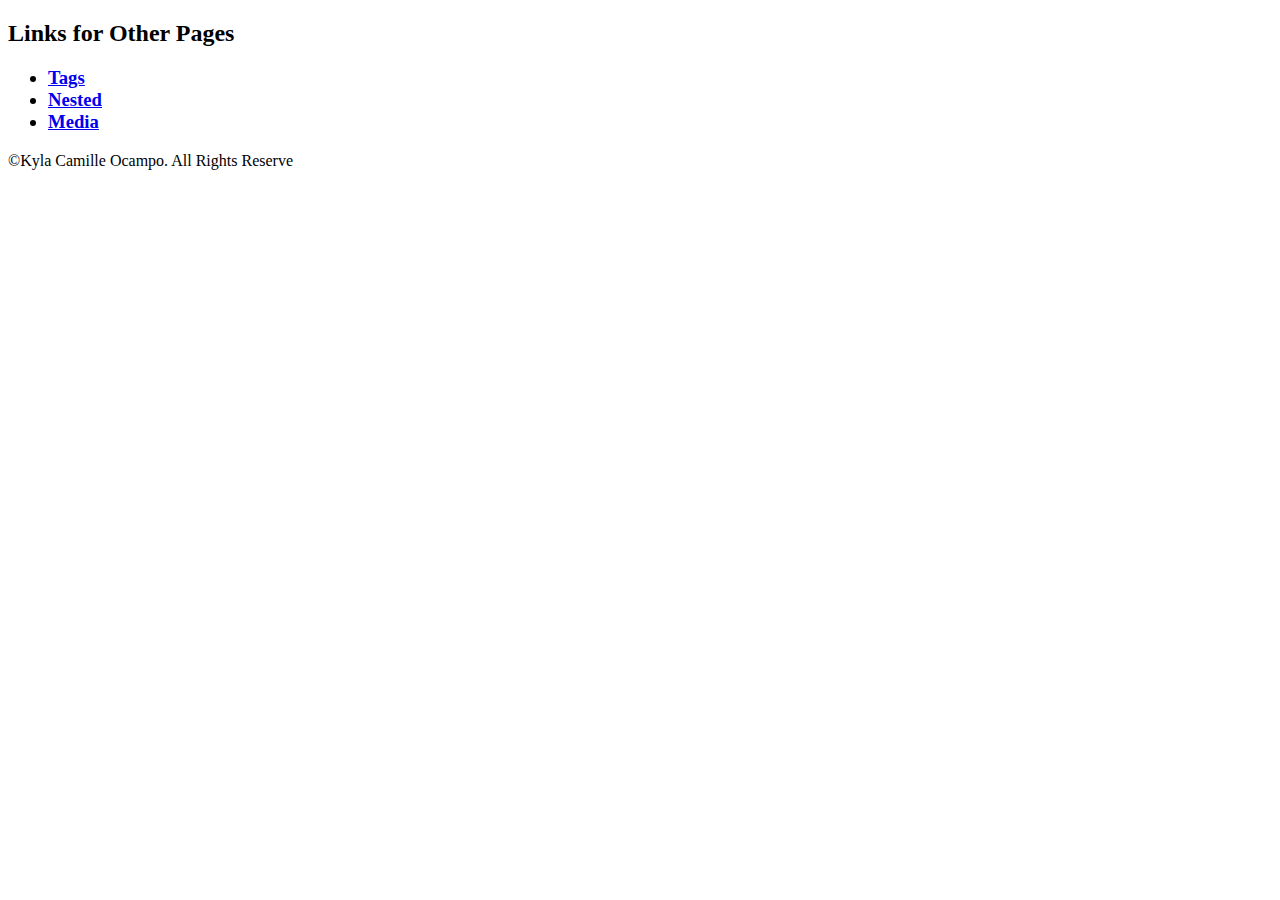
==== index.html @ 2e99f18b "html2" ====
<!DOCTYPE html>
<html>
<head>

</head>

<body>
 


    <div>
        <p> <h2>Links for Other Pages</h2> 
            <ul> 
                <h3>
                <li><a href="tags.html">Tags</a></li>
                <li><a href="nested.html">Nested</a></li>
                <li><a href="media.html">Media</a></li>
                </h3>
            </ul>
        </p>
    </div>
    
    
 

</body>
 


<footer>
    <p>©Kyla Camille Ocampo. All Rights Reserve</p>
</footer>

</html>
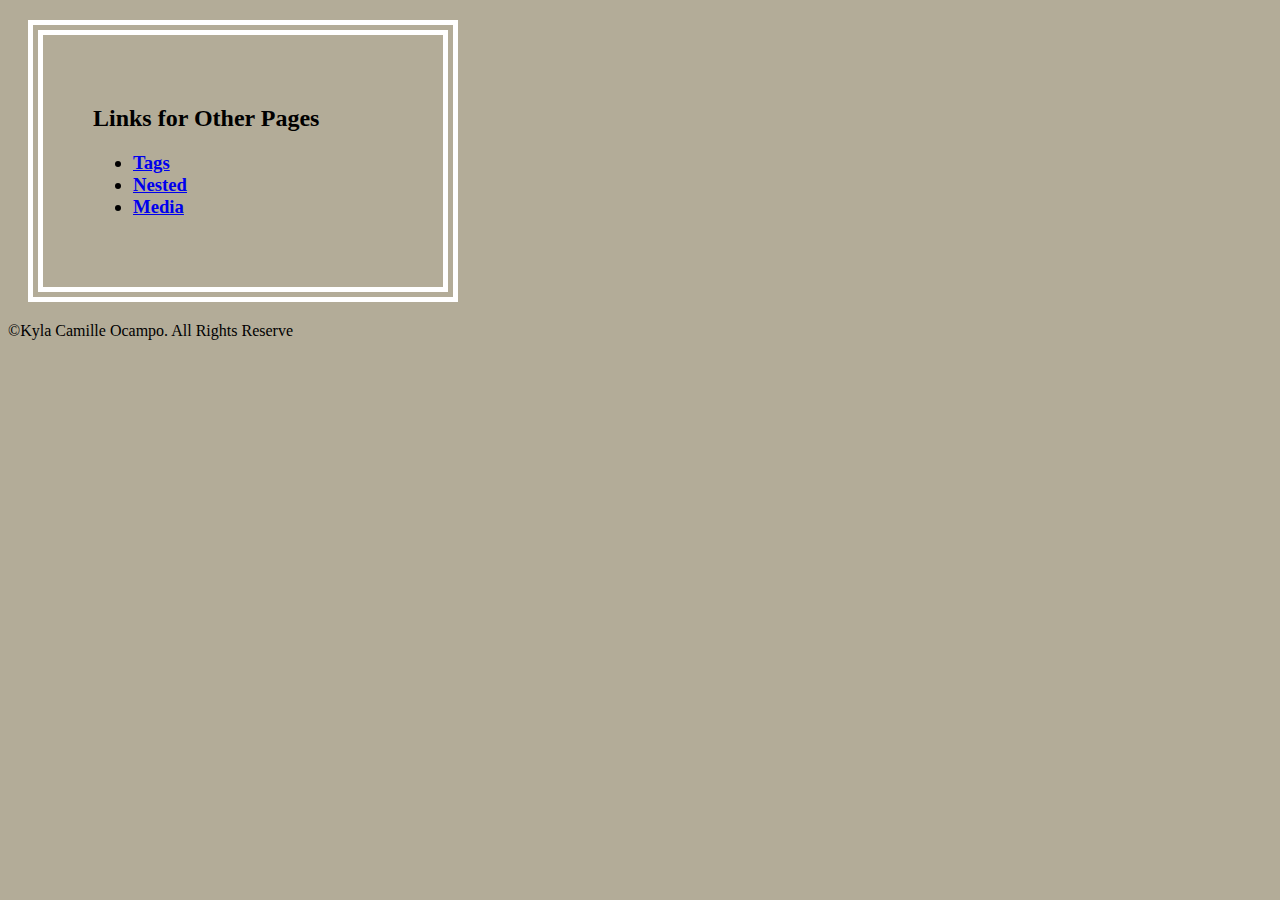
==== commit dece340a: "html2" ====
--- a/index.html
+++ b/index.html
@@ -1,6 +1,19 @@
 <!DOCTYPE html>
 <html>
 <head>
+    <style>
+        body{
+           background-color:rgba(107, 93, 55, 0.514)
+       }
+   
+    div{
+       width: 300px;
+  border: 15px double rgb(255, 255, 255);
+  padding: 50px;
+  margin: 20px;
+}
+       
+   </style>
 
 </head>
 
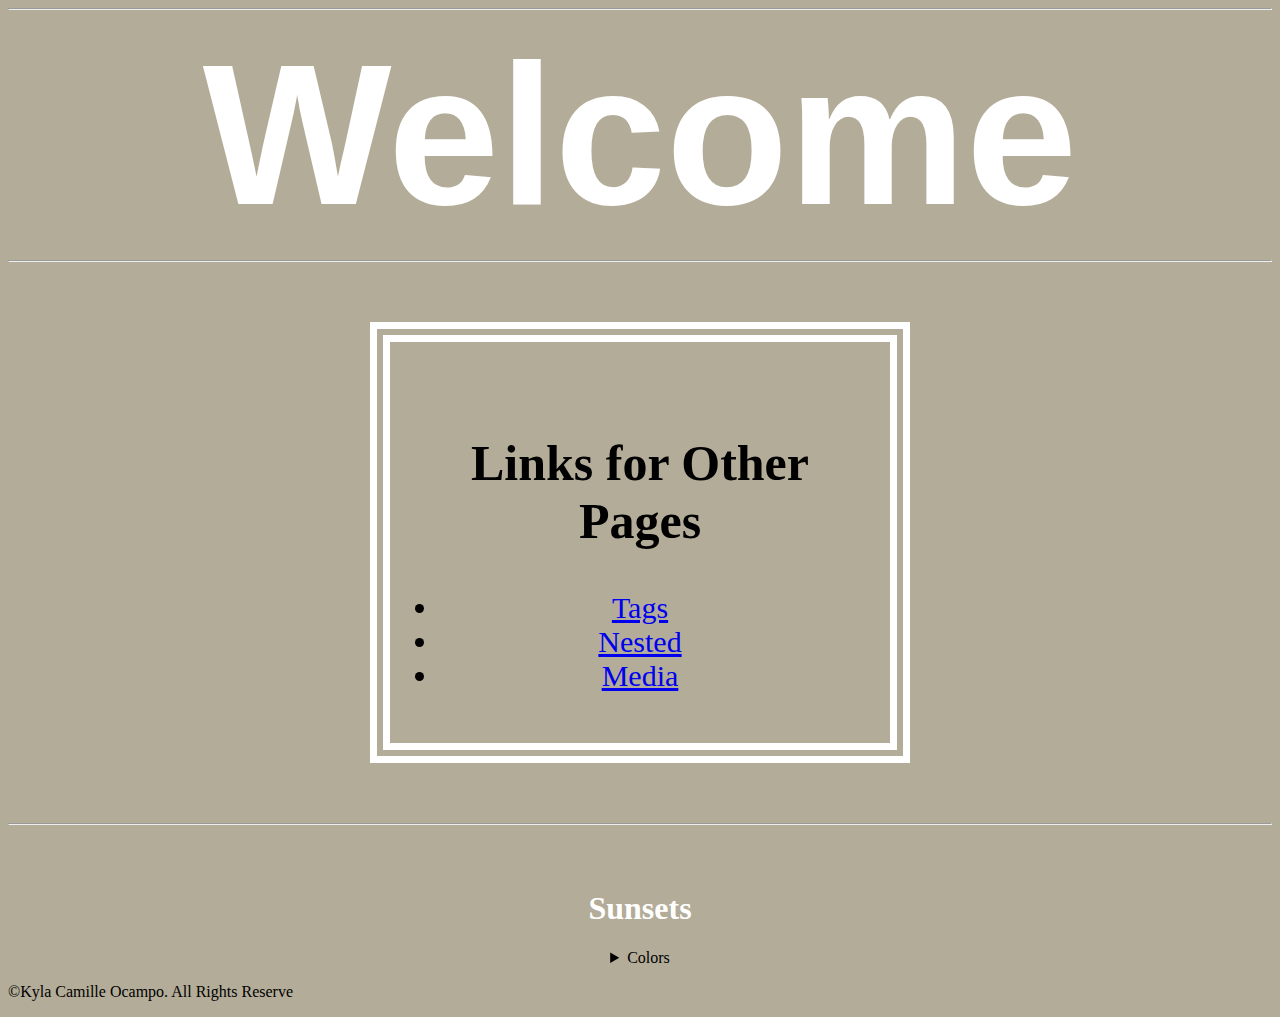
==== commit f6a4dd5a: "css" ====
--- a/index.html
+++ b/index.html
@@ -1,40 +1,58 @@
 <!DOCTYPE html>
 <html>
 <head>
-    <style>
-        body{
-           background-color:rgba(107, 93, 55, 0.514)
-       }
-   
-    div{
-       width: 300px;
-  border: 15px double rgb(255, 255, 255);
-  padding: 50px;
-  margin: 20px;
-}
-       
-   </style>
+     <link rel="stylesheet" href="style.css">
 
 </head>
 
 <body>
  
+<center>
+<hr>
+<h1 class="welcome"> Welcome</h1>
+<hr>
 
 
     <div>
-        <p> <h2>Links for Other Pages</h2> 
-            <ul> 
-                <h3>
+        <p > 
+            <ul class="links"> 
+                <h2 class="pages">Links for Other Pages</h2>
+            
                 <li><a href="tags.html">Tags</a></li>
                 <li><a href="nested.html">Nested</a></li>
                 <li><a href="media.html">Media</a></li>
-                </h3>
+                
             </ul>
         </p>
     </div>
+
     
-    
- 
+ <hr>
+
+ <br>
+ <br>
+
+ <div>
+ <h1>Sunsets</h1>
+ <details>
+    <summary> Colors</summary>
+    <img src="sunset2.jfif" alt="sunsetr" width="1300" height="400">
+   <p>The links above talks about general information about dogs</p>  
+   <p>But I would like to introduce you to my late-dog, Yumi.</p>
+  <br>
+  <p>She is a Shih Tzu breed. I got her when she was one years old.  I've always wanted a dog, so my family gifted her to me for my sixth birthday! when I got her, I was so excited. </p>
+</details>
+
+</center>
+
+
+
+</div>
+
+
+
+
+
 
 </body>
  
--- a/style.css
+++ b/style.css
@@ -0,0 +1,32 @@
+
+body{
+    background-color:rgba(107, 93, 55, 0.514)
+}
+
+h1 {
+    color: white;
+
+}
+
+.pages {
+    font-size: 50px;
+}
+
+.welcome {
+    font-size: 200px;
+    font-family: 'Segoe UI', Tahoma, Geneva, Verdana, sans-serif;
+    margin: 10px 20px 10px 20px;
+
+}
+
+.links{
+width: 400px;
+border: 20px double rgb(255, 255, 255);
+padding: 50px;
+margin: 60px;
+}
+
+li{
+    font-size: 30px;
+
+}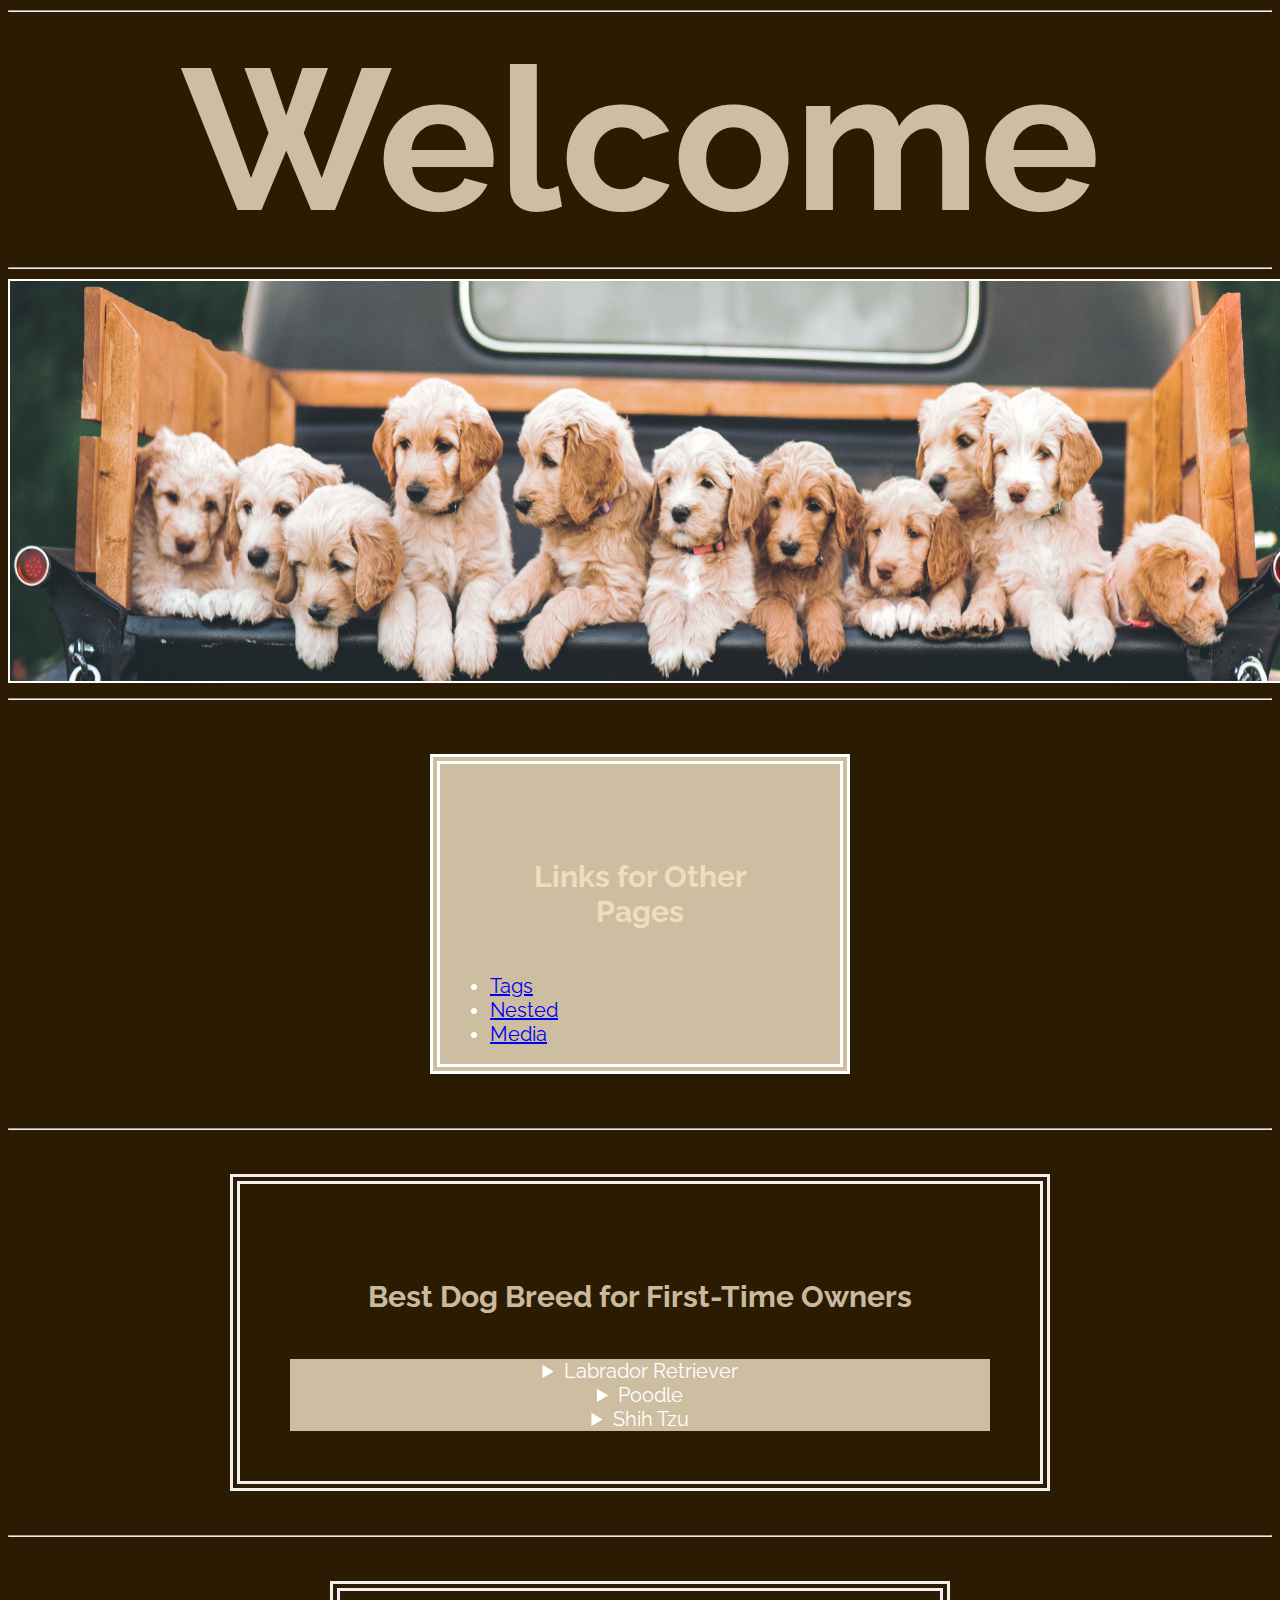
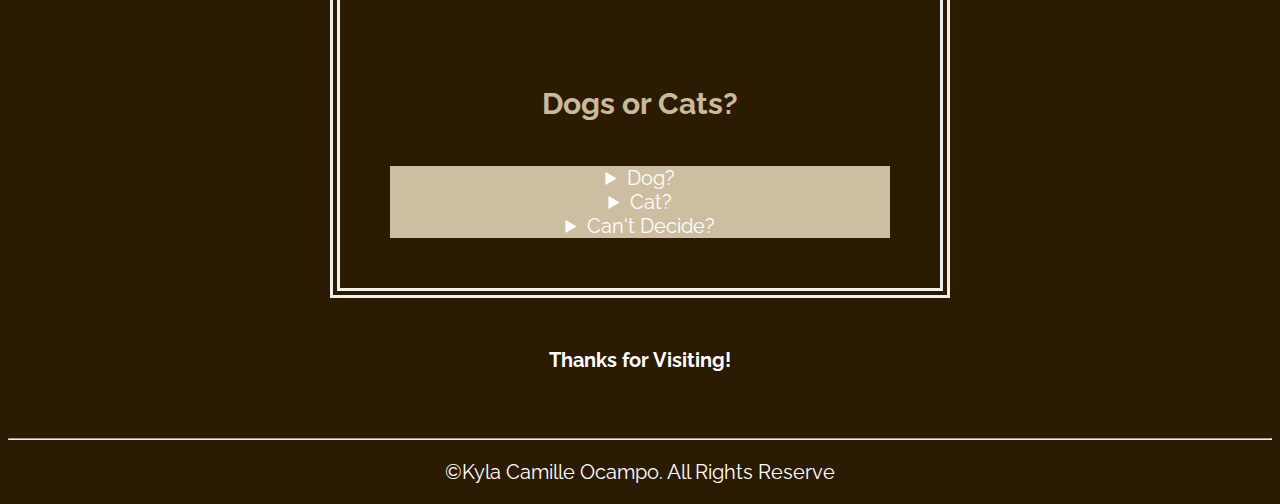
==== commit 6ed1f0f0: "css3" ====
--- a/index.html
+++ b/index.html
@@ -2,58 +2,113 @@
 <html>
 <head>
      <link rel="stylesheet" href="style.css">
-
+     <link href="https://fonts.googleapis.com/css2?family=Raleway:wght@200&display=swap" rel="stylesheet">
 </head>
 
 <body>
  
 <center>
 <hr>
-<h1 class="welcome"> Welcome</h1>
+<h1 id="welcome"> Welcome</h1>
 <hr>
 
+<img class="best-pic" src="puppies.jpg" alt="a photo of lots of puppies" width="1300" height="400">
 
-    <div>
-        <p > 
-            <ul class="links"> 
-                <h2 class="pages">Links for Other Pages</h2>
-            
-                <li><a href="tags.html">Tags</a></li>
-                <li><a href="nested.html">Nested</a></li>
-                <li><a href="media.html">Media</a></li>
-                
-            </ul>
-        </p>
-    </div>
-
-    
- <hr>
-
- <br>
- <br>
+<br>
+<hr>
+<br>
 
  <div>
- <h1>Sunsets</h1>
- <details>
-    <summary> Colors</summary>
-    <img src="sunset2.jfif" alt="sunsetr" width="1300" height="400">
-   <p>The links above talks about general information about dogs</p>  
-   <p>But I would like to introduce you to my late-dog, Yumi.</p>
-  <br>
-  <p>She is a Shih Tzu breed. I got her when she was one years old.  I've always wanted a dog, so my family gifted her to me for my sixth birthday! when I got her, I was so excited. </p>
+    <p > 
+        <ul id="links"> 
+         <h2>Links for Other Pages</h2>    
+            <li><a href="tags.html">Tags</a></li>
+            <li><a href="nested.html">Nested</a></li>
+            <li><a href="media.html">Media</a></li>
+        </ul>
+     </p>
+</div>
+
+<br>
+<hr>
+<br>
+
+ <div class="best">
+ <h2>Best Dog Breed for First-Time Owners</h2>
+ <details id="details">
+    <summary>Labrador Retriever</summary>
+    <img class="best-pic" src="golden retriever 2.jpg" alt="a photo of a labrador retriever" width="300" height="400">
+    <p>
+        <ul>
+            <li>The lab has been the most popular breed in the U.S. for 30 years</li>
+            <li>They are friendly and loyal</li>
+            <li>Easily trained and affectionate with the kids</li>
+        </ul>
+    </p>
 </details>
 
+<details>
+    <summary>Poodle</summary>
+    <img class="best-pic" src="poodle.jpg" alt="a picture of a poodle" width="300" height="400">
+    <p>
+        <ul>
+            <li>Exceptionally smart breed that excels in all kinds of dog sport activities</li>
+            <li>One of the popular breeds</li>
+            <li>With their hypoallergenic coat can reduce allergic reactions, but requires grooming knowledge to keep maintained.</li>
+        </ul>
+    </p>
+</details>
+
+<details>
+    <summary>Shih Tzu</summary>
+    <img class="best-pic" src="shih tzu 3.jpg" alt="a photo of a shih tzu dog" width="400" height="400">
+    <p>
+        <ul>
+            <li>Have a lively and friendly attitude</li>
+            <li>They require minimal exercise</li>
+            <li>So fluffy</li>
+        </ul>
+    </p>
+</details>
+
+</div>
+
+<br>
+<hr>
+<br>
+
+<div class="dog-or-cat">
+<h2>Dogs or Cats?</h2>
+    <details>
+    <summary>Dog?</summary>
+    <p>If you're an energetic "outdoorsy" type who loves keeping active, a dog may be the right choice for you. Dogs need lots of stimulation, fresh air and regular walks, so they're best suited to people who have a garden, live in rural areas or have easy access to parks and open spaces.</p>
+    <p>Well-trained dogs can be taken on trips and enjoy days out and travelling. Unlike cats, they're not naturally solitary animals, so they shouldn't be left alone all day - if you work long hours or have a very demanding job, think about whether you can give them the full attention they deserve. You'll also need to set aside time to train them and groom them.</p>
+    <p>There are lots of different types of dog breeds available, ranging in size, shape, temperament and hairiness, so you should take these individual differences into account as well if you're thinking about getting a dog. Ultimately, if you have the space and time, you'll be rewarded with a pet who is an empathetic, playful, protective and faithful life-long companion.</p>
+    </details>
+
+    <details>
+        <summary>Cat?</summary>
+        <p>If you have limited indoor space, a busy lifestyle or simply want a more independent pet, you might be better suited to a cat rather than a dog. Cats are relatively quiet and are happy to be left alone to sleep and entertain themselves for most of the day - especially if they're allowed outdoors. They don't need walking, so cats are often well-suited to less active people. They do enjoy social interaction, though, and love being played with. Regular grooming is important too, especially if you have a long-haired cat.</p>
+        <p>Cats don't really need as much indoor space as dogs, especially if they have safe access to a garden. Even without outside access, cats can be content as long as they are fed an appropriate diet and have access to a litterbox, toys and scratching posts to keep their minds and bodies busy. It's also essential that you interact with them frequently, so if you're going away you will need to find somebody to look after them, which may mean asking a neighbour to check in on them regularly or putting them in a cattery where they'll be looked after while you're gone.</p>
+        <p>Although they don't tend to show the boundless energy that dogs do, cats often prove to be more self-sufficient and make loving, affectionate, relaxing and entertaining pets.</p>
+        </details>
+
+    <details>
+    <summary>Can't Decide?</summary>
+    <p>A lot of people love cats and dogs equally, and under the right conditions the two can get along quite happily in the same household if you give them time to get to know each other.</p>
+    <p>For more advice on introducing new pets to the fold, see our guides on introducing your dog to other pets or introducing your cat to other pets. If you really can't choose between a cat or dog and are able to offer a good home to both, a puppy and kitten raised together will usually learn to live with each other right away, and may even become the very best of friends!</p>
+    </details>
+</div>
 </center>
 
-
-
-</div>
+<h4 id="rect"> Thanks for Visiting!</h4>
 
 
 
 
 
 
+<hr>
 </body>
  
 
@@ -62,5 +117,4 @@
     <p>©Kyla Camille Ocampo. All Rights Reserve</p>
 </footer>
 
-</html>
-
+</html>--- a/style.css
+++ b/style.css
@@ -1,32 +1,87 @@
-
 body{
-    background-color:rgba(107, 93, 55, 0.514)
+    font-family: 'Raleway', sans-serif;
+    color: white;
+    font-size: 20px;
+    background-color:rgb(44, 27, 3);
 }
 
-h1 {
-    color: white;
+
+#welcome {
+    margin: 10px 20px 10px 20px;
+    font-size: 200px;
+    color:rgba(247, 231, 201, 0.801);
+}
+
+li {
+    Text-align: left;
+}
+
+h2 {
+    color: rgba(247, 231, 201, 0.801);
+    padding: 20px 10px 20px;
+}
+
+#links{
+width: 300px; 
+height: 200px;
+border: 10px double rgb(255, 255, 255);
+padding: 50px;
+margin: 10px 20px 10px 20px;
+background-color:rgba(247, 231, 201, 0.801);; 
+}
+
+.best {
+    width: 700px;
+    border: 10px double rgba(255, 255, 255, 0.938);
+    padding: 50px;
+    margin: 10px 20px 10px 20px;  
+}
+
+.dog-or-cat {
+    width: 500px;
+    border: 10px double rgba(255, 255, 255, 0.938);
+    padding: 50px;
+    margin: 10px 20px 10px 20px;  
+}
+
+.best-pic {
+    border: solid 2px white;
 
 }
 
-.pages {
-    font-size: 50px;
+details {
+    background-color: rgba(247, 231, 201, 0.801);
 }
 
-.welcome {
-    font-size: 200px;
-    font-family: 'Segoe UI', Tahoma, Geneva, Verdana, sans-serif;
-    margin: 10px 20px 10px 20px;
-
+footer {
+    text-align: center;
 }
 
-.links{
-width: 400px;
-border: 20px double rgb(255, 255, 255);
-padding: 50px;
-margin: 60px;
+h4 {
+ height: 40px;
+width: 70%;
+background: rgb(44, 27, 3);
+ margin: 50px auto;
+ border-radius: 5px;
+ }
+
+  #rect {
+animation-name: rainbow;
+animation-duration: 4s;
+text-align: center;
+
+  }
+
+@keyframes rainbow {
+  0% {
+    background-color: rgba(247, 231, 201, 0.801);
+  }
+  50% {
+    background-color: rgb(44, 27, 3);
+  }
+  100% {
+    background-color: rgba(247, 231, 201, 0.801);
+  }
 }
 
-li{
-    font-size: 30px;
 
-}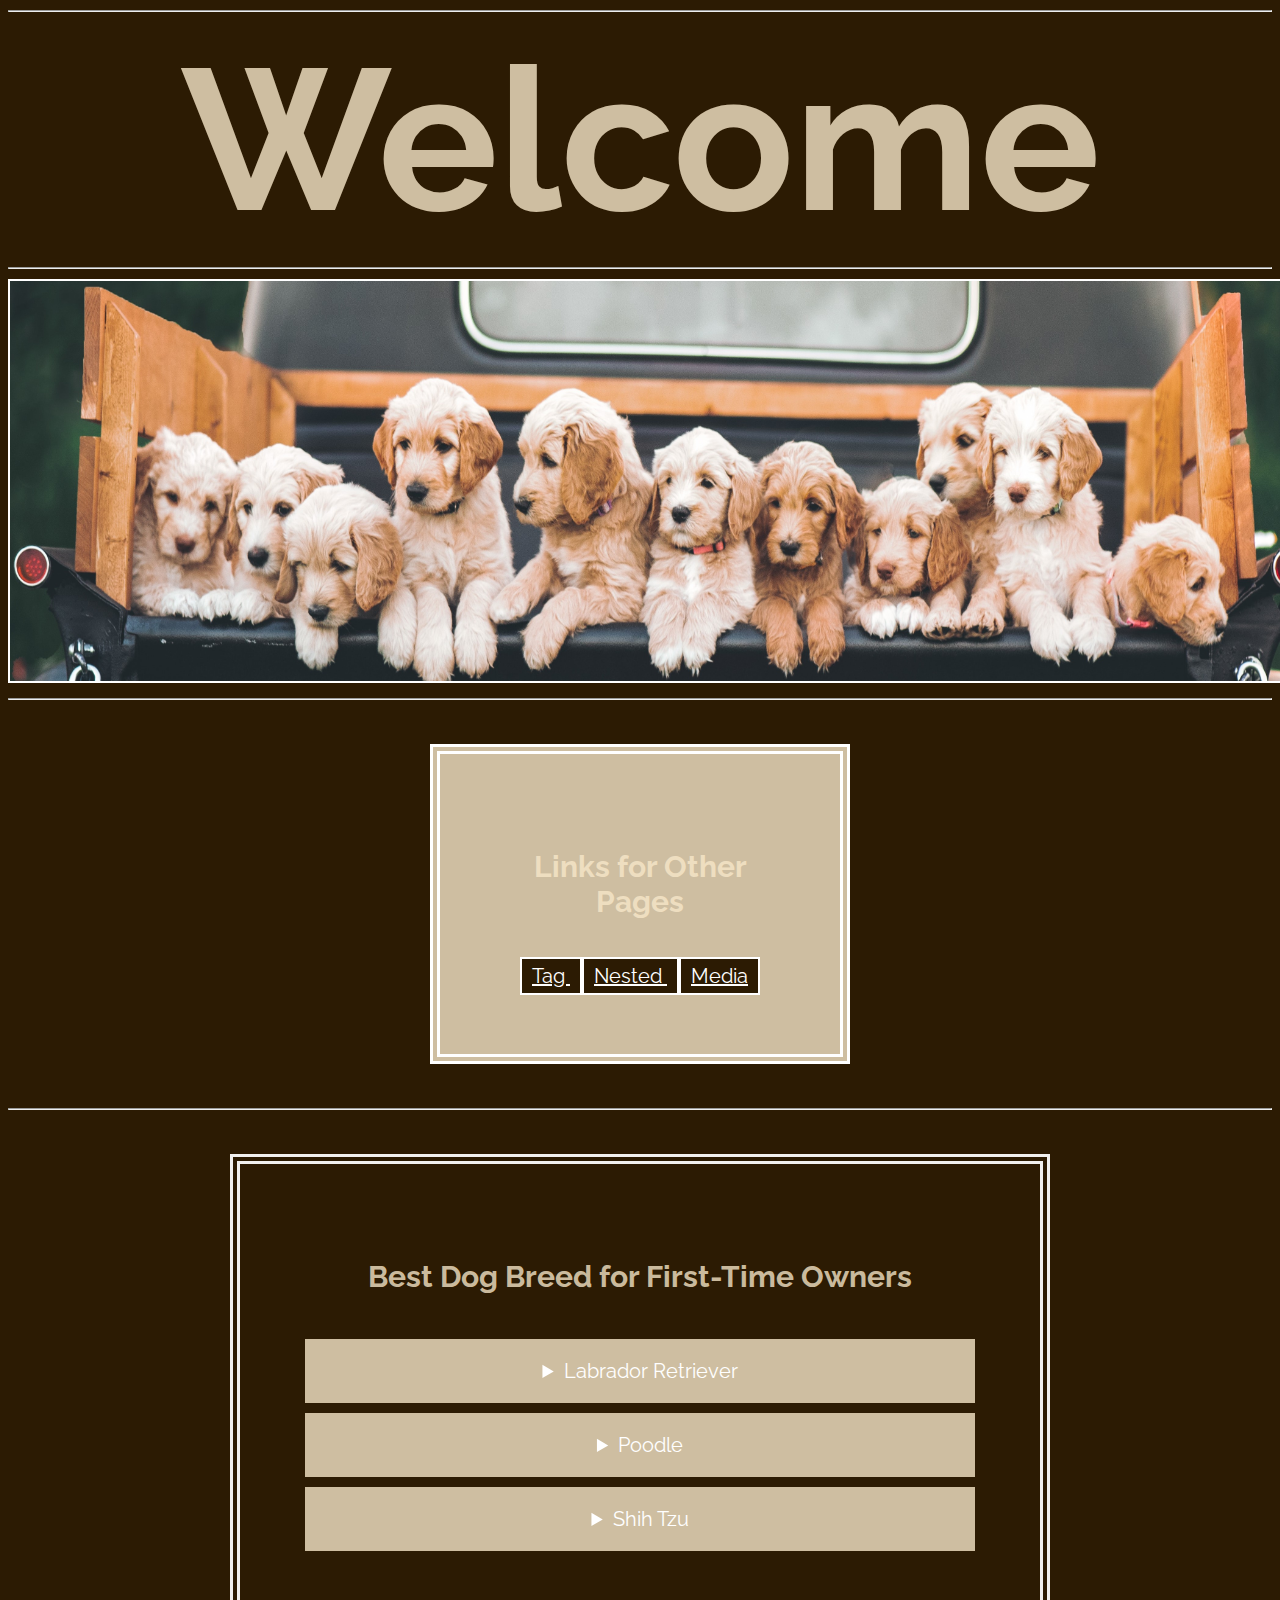
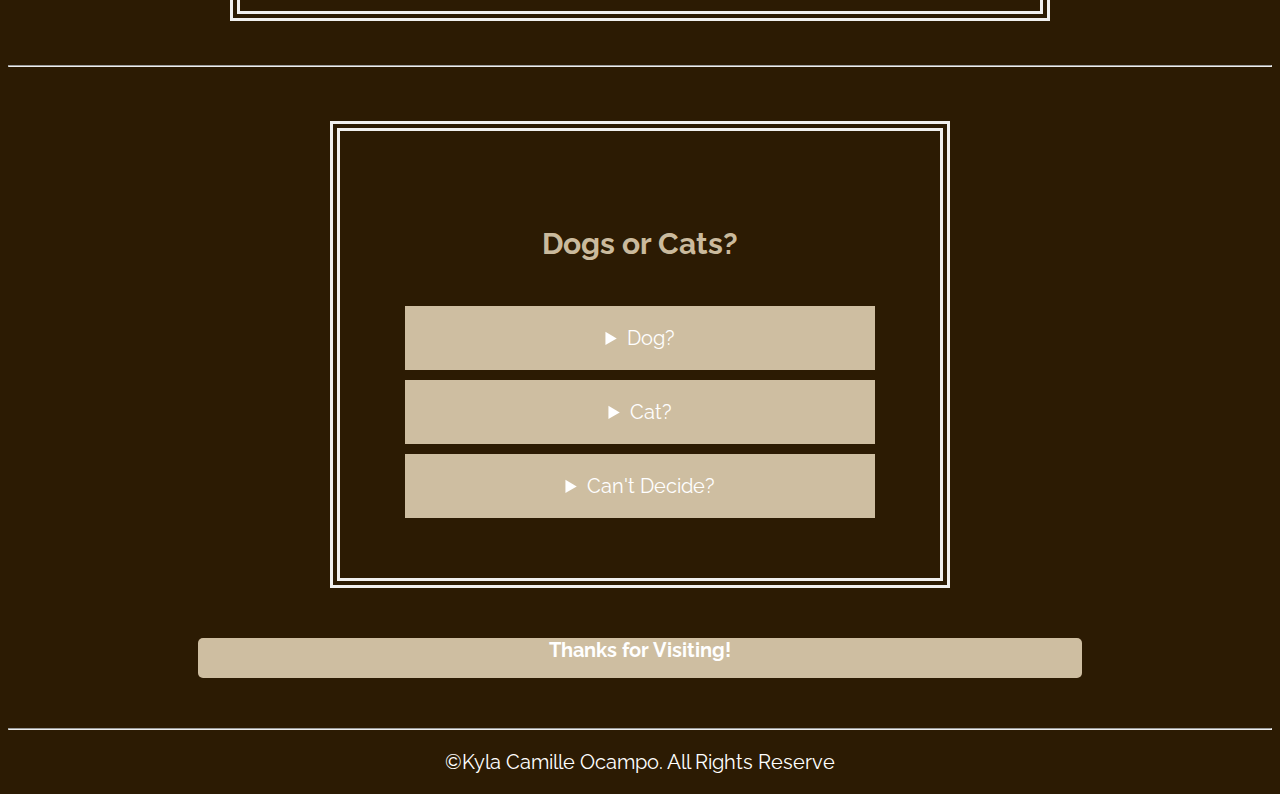
==== commit 583982d6: "css assignment" ====
--- a/index.html
+++ b/index.html
@@ -18,14 +18,12 @@
 <hr>
 <br>
 
- <div>
-    <p > 
-        <ul id="links"> 
+ <div id="links">
+    <p >  
          <h2>Links for Other Pages</h2>    
-            <li><a href="tags.html">Tags</a></li>
-            <li><a href="nested.html">Nested</a></li>
-            <li><a href="media.html">Media</a></li>
-        </ul>
+            <span><a href="tags.html" class="button"> Tag </a></span>
+            <span><a href="nested.html" class="button"> Nested </a></span>
+            <span><a href="media.html" class="button"> Media </a></span>
      </p>
 </div>
 
@@ -97,8 +95,13 @@
     <summary>Can't Decide?</summary>
     <p>A lot of people love cats and dogs equally, and under the right conditions the two can get along quite happily in the same household if you give them time to get to know each other.</p>
     <p>For more advice on introducing new pets to the fold, see our guides on introducing your dog to other pets or introducing your cat to other pets. If you really can't choose between a cat or dog and are able to offer a good home to both, a puppy and kitten raised together will usually learn to live with each other right away, and may even become the very best of friends!</p>
-    </details>
+    
+<h3><u>It all depends on you!</u></h3>
+  
+</details>
+
 </div>
+
 </center>
 
 <h4 id="rect"> Thanks for Visiting!</h4>
--- a/style.css
+++ b/style.css
@@ -21,13 +21,24 @@
     padding: 20px 10px 20px;
 }
 
-#links{
+#links {
 width: 300px; 
 height: 200px;
 border: 10px double rgb(255, 255, 255);
 padding: 50px;
 margin: 10px 20px 10px 20px;
-background-color:rgba(247, 231, 201, 0.801);; 
+background-color:rgba(247, 231, 201, 0.801);
+}
+
+#links span {
+  background-color: rgb(44, 27, 3);
+  border: solid 2px;
+  padding: 5px 10px 5px 10px;
+
+}
+
+.button {
+    color: white;
 }
 
 .best {
@@ -41,7 +52,7 @@
     width: 500px;
     border: 10px double rgba(255, 255, 255, 0.938);
     padding: 50px;
-    margin: 10px 20px 10px 20px;  
+    margin: 20px 15px 20px 15px;  
 }
 
 .best-pic {
@@ -51,16 +62,27 @@
 
 details {
     background-color: rgba(247, 231, 201, 0.801);
+    padding: 20px 15px 20px 15px;
+    margin: 10px 15px 10px 15px;
 }
 
 footer {
     text-align: center;
 }
 
+.best-pic h3 {
+background-color: white;
+}
+
+.dog-or-cat h3 {
+  color:rgb(44, 27, 3)
+}
+
+
 h4 {
  height: 40px;
 width: 70%;
-background: rgb(44, 27, 3);
+background: rgba(247, 231, 201, 0.801);
  margin: 50px auto;
  border-radius: 5px;
  }
@@ -76,11 +98,21 @@
   0% {
     background-color: rgba(247, 231, 201, 0.801);
   }
+
+  25% {
+    background-color: rgb(44, 27, 3);
+  }
+
   50% {
     background-color: rgb(44, 27, 3);
   }
+
+  75% {
+    background-color: rgba(247, 231, 201, 0.801);
+  }
+
   100% {
-    background-color: rgba(247, 231, 201, 0.801);
+    background-color: rgba(116, 80, 15, 0.801);
   }
 }
 
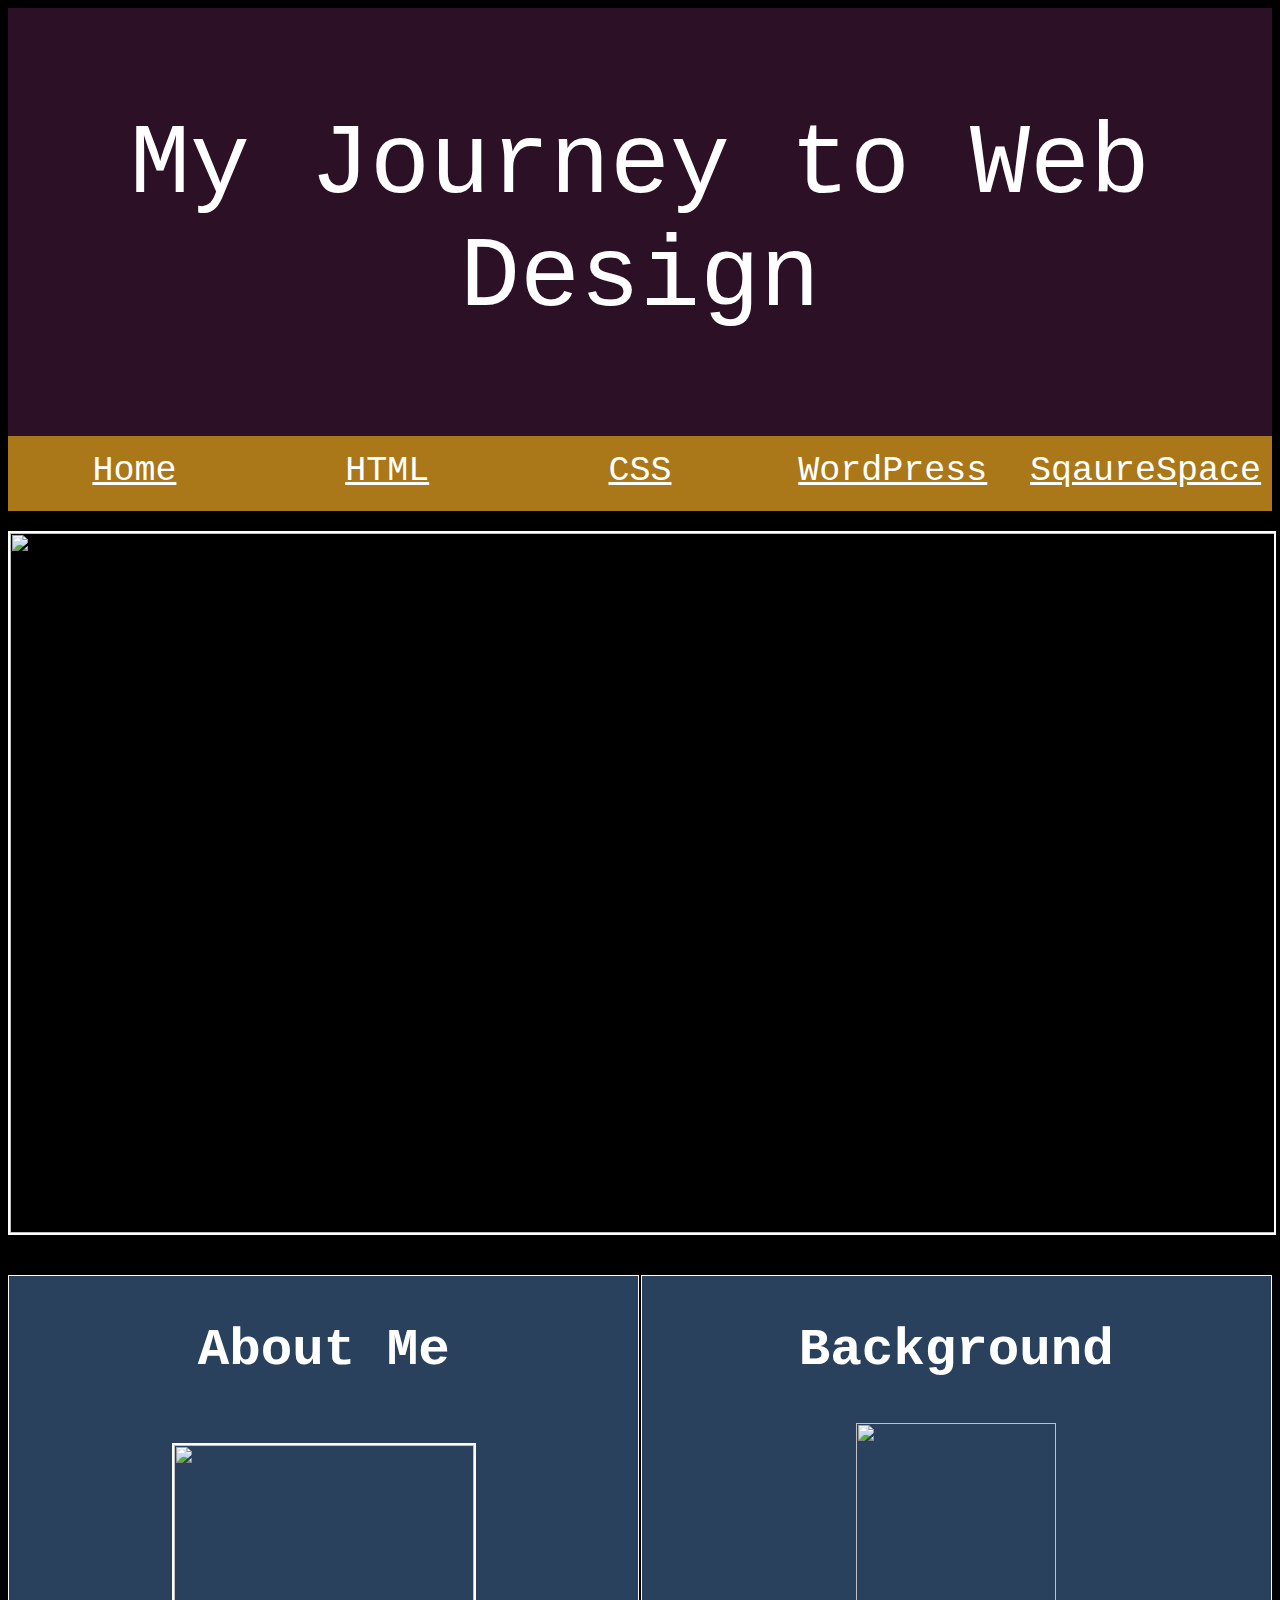
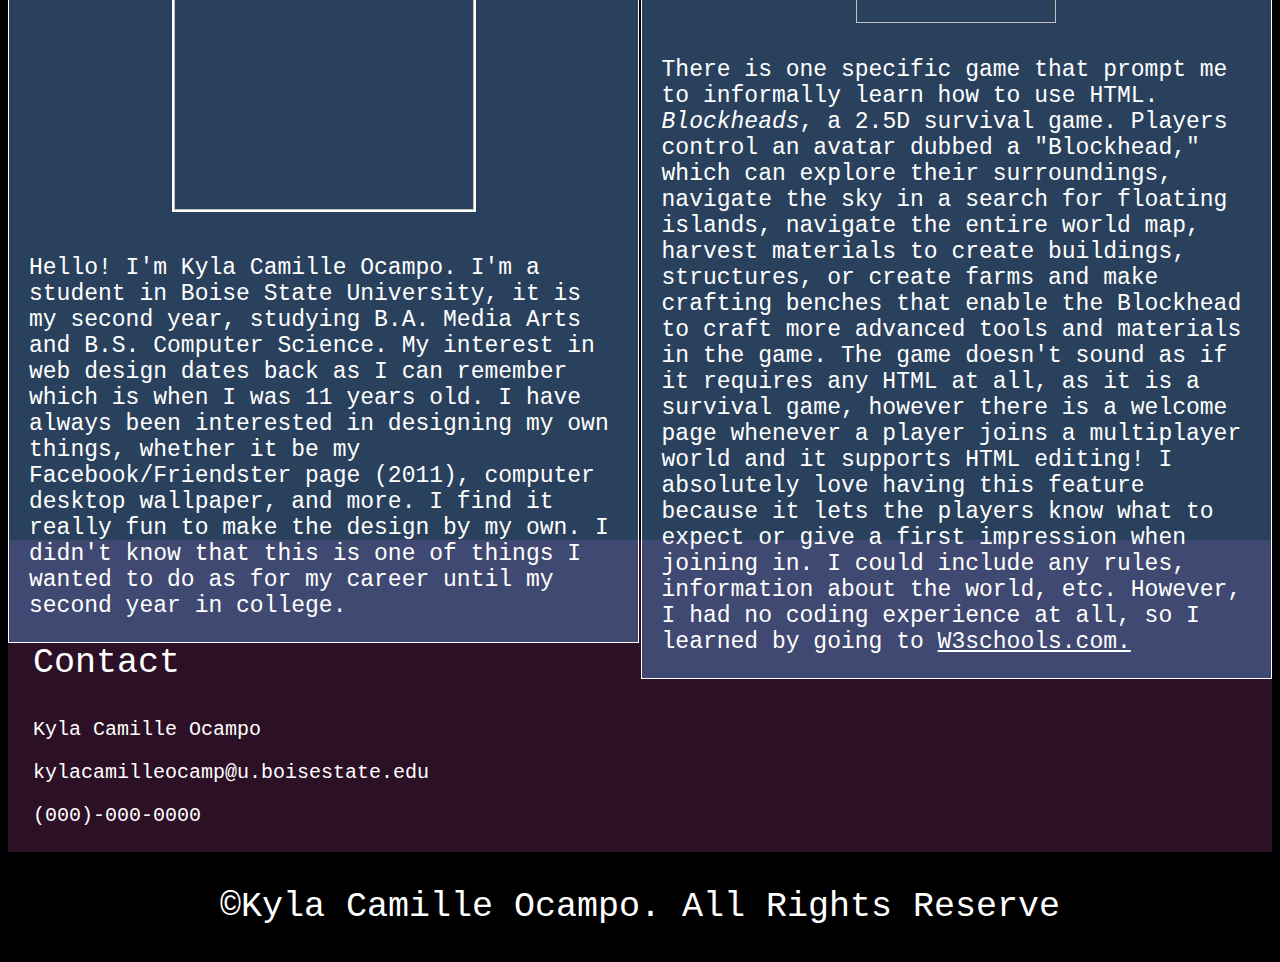
==== commit 817bc543: "final project" ====
--- a/index.html
+++ b/index.html
@@ -1,123 +1,63 @@
 <!DOCTYPE html>
 <html>
 <head>
-     <link rel="stylesheet" href="style.css">
-     <link href="https://fonts.googleapis.com/css2?family=Raleway:wght@200&display=swap" rel="stylesheet">
+    <link rel="stylesheet" href="style.css">
+    <link href="https://fonts.googleapis.com/css2?family=Raleway:wght@200&display=swap" rel="stylesheet">
 </head>
-
+ 
 <body>
+<div class="header1">
+   <p>My Journey to Web Design<p>
+</div>
+<div>
+<span class="nav1"> <a href="index.html" class="button">Home</a></span>
+<span class="nav2"><a href="html.html" class="button">HTML</a></span>
+<span class="nav3"><a href="css.html" class="button">CSS</a></span>
+<span class="nav4"><a href="wordpress.html" class="button">WordPress</a></span>
+<span class="nav5"><a href="squarespace.html" class="button">SqaureSpace</a></span>
+</div>
+<p>
+<p>
+<p>
+ 
  
 <center>
-<hr>
-<h1 id="welcome"> Welcome</h1>
-<hr>
-
-<img class="best-pic" src="puppies.jpg" alt="a photo of lots of puppies" width="1300" height="400">
-
-<br>
-<hr>
-<br>
-
- <div id="links">
-    <p >  
-         <h2>Links for Other Pages</h2>    
-            <span><a href="tags.html" class="button"> Tag </a></span>
-            <span><a href="nested.html" class="button"> Nested </a></span>
-            <span><a href="media.html" class="button"> Media </a></span>
-     </p>
+<img src="coding.jpeg" class="fit" width="2545" height="700">
+</center>
+ 
+<div class="left1">
+   <h2>About Me</h2>
+   <img src="me.jpg" width="300" height="365" class="fit2">
+       <p class="left1info">Hello! I'm Kyla Camille Ocampo. I'm a student in Boise State University, it is my second year, studying B.A. Media Arts and B.S. Computer Science. My interest in web design dates back as I can remember which is when I was 11 years old.
+       I have always been interested in designing my own things, whether it be my Facebook/Friendster page (2011), computer desktop wallpaper, and more. I find it really fun to make the design by my own. I didn't know that this is one of things I wanted to do as for my career until my second year in college.
+</p>
 </div>
-
-<br>
-<hr>
-<br>
-
- <div class="best">
- <h2>Best Dog Breed for First-Time Owners</h2>
- <details id="details">
-    <summary>Labrador Retriever</summary>
-    <img class="best-pic" src="golden retriever 2.jpg" alt="a photo of a labrador retriever" width="300" height="400">
-    <p>
-        <ul>
-            <li>The lab has been the most popular breed in the U.S. for 30 years</li>
-            <li>They are friendly and loyal</li>
-            <li>Easily trained and affectionate with the kids</li>
-        </ul>
-    </p>
-</details>
-
-<details>
-    <summary>Poodle</summary>
-    <img class="best-pic" src="poodle.jpg" alt="a picture of a poodle" width="300" height="400">
-    <p>
-        <ul>
-            <li>Exceptionally smart breed that excels in all kinds of dog sport activities</li>
-            <li>One of the popular breeds</li>
-            <li>With their hypoallergenic coat can reduce allergic reactions, but requires grooming knowledge to keep maintained.</li>
-        </ul>
-    </p>
-</details>
-
-<details>
-    <summary>Shih Tzu</summary>
-    <img class="best-pic" src="shih tzu 3.jpg" alt="a photo of a shih tzu dog" width="400" height="400">
-    <p>
-        <ul>
-            <li>Have a lively and friendly attitude</li>
-            <li>They require minimal exercise</li>
-            <li>So fluffy</li>
-        </ul>
-    </p>
-</details>
-
+ 
+<div class="right1">
+   <h2> Background </h2>
+   <img src="blockheads.png" width="200" height="200">
+       <p class="right1info">   
+           There is one specific game that prompt me to informally learn how to use HTML. <i>Blockheads</i>,  a 2.5D survival game. Players control an avatar dubbed a "Blockhead," which can explore their surroundings, navigate the sky in a search for floating islands, navigate the entire world map,
+           harvest materials to create buildings, structures, or create farms and make crafting benches that enable the Blockhead to craft more advanced tools and materials in the game.
+           The game doesn't sound as if it requires any HTML at all, as it is a survival game, however there is a welcome page whenever a player joins a multiplayer world and it supports HTML editing! I absolutely love having this feature because it lets the players know what to expect or give
+           a first impression when joining in. I could include any rules, information about the world, etc.
+           However, I had no coding experience at all, so I learned by going to <a href="https://www.w3schools.com/" class="button">W3schools.com.</a>
+       </p>
+  
 </div>
-
-<br>
-<hr>
-<br>
-
-<div class="dog-or-cat">
-<h2>Dogs or Cats?</h2>
-    <details>
-    <summary>Dog?</summary>
-    <p>If you're an energetic "outdoorsy" type who loves keeping active, a dog may be the right choice for you. Dogs need lots of stimulation, fresh air and regular walks, so they're best suited to people who have a garden, live in rural areas or have easy access to parks and open spaces.</p>
-    <p>Well-trained dogs can be taken on trips and enjoy days out and travelling. Unlike cats, they're not naturally solitary animals, so they shouldn't be left alone all day - if you work long hours or have a very demanding job, think about whether you can give them the full attention they deserve. You'll also need to set aside time to train them and groom them.</p>
-    <p>There are lots of different types of dog breeds available, ranging in size, shape, temperament and hairiness, so you should take these individual differences into account as well if you're thinking about getting a dog. Ultimately, if you have the space and time, you'll be rewarded with a pet who is an empathetic, playful, protective and faithful life-long companion.</p>
-    </details>
-
-    <details>
-        <summary>Cat?</summary>
-        <p>If you have limited indoor space, a busy lifestyle or simply want a more independent pet, you might be better suited to a cat rather than a dog. Cats are relatively quiet and are happy to be left alone to sleep and entertain themselves for most of the day - especially if they're allowed outdoors. They don't need walking, so cats are often well-suited to less active people. They do enjoy social interaction, though, and love being played with. Regular grooming is important too, especially if you have a long-haired cat.</p>
-        <p>Cats don't really need as much indoor space as dogs, especially if they have safe access to a garden. Even without outside access, cats can be content as long as they are fed an appropriate diet and have access to a litterbox, toys and scratching posts to keep their minds and bodies busy. It's also essential that you interact with them frequently, so if you're going away you will need to find somebody to look after them, which may mean asking a neighbour to check in on them regularly or putting them in a cattery where they'll be looked after while you're gone.</p>
-        <p>Although they don't tend to show the boundless energy that dogs do, cats often prove to be more self-sufficient and make loving, affectionate, relaxing and entertaining pets.</p>
-        </details>
-
-    <details>
-    <summary>Can't Decide?</summary>
-    <p>A lot of people love cats and dogs equally, and under the right conditions the two can get along quite happily in the same household if you give them time to get to know each other.</p>
-    <p>For more advice on introducing new pets to the fold, see our guides on introducing your dog to other pets or introducing your cat to other pets. If you really can't choose between a cat or dog and are able to offer a good home to both, a puppy and kitten raised together will usually learn to live with each other right away, and may even become the very best of friends!</p>
-    
-<h3><u>It all depends on you!</u></h3>
-  
-</details>
-
+ 
+<div class="bottom1">
+   <p id="contact">Contact<p>
+   <p>Kyla Camille Ocampo</p>
+   <p>kylacamilleocamp@u.boisestate.edu</p>
+   <p>(000)-000-0000</p>
 </div>
-
-</center>
-
-<h4 id="rect"> Thanks for Visiting!</h4>
-
-
-
-
-
-
-<hr>
 </body>
  
+<footer>
+   <p>©Kyla Camille Ocampo. All Rights Reserve</p>
+ 
+ 
+ 
+</html>
 
-
-<footer>
-    <p>©Kyla Camille Ocampo. All Rights Reserve</p>
-</footer>
-
-</html>--- a/style.css
+++ b/style.css
@@ -1,119 +1,151 @@
 body{
-    font-family: 'Raleway', sans-serif;
+    font-family: 'Courier New', Courier, monospace;
     color: white;
+    font-size: 35px;
+    background-color:rgb(0, 0, 0);
+    text-align: center;
+ }
+  
+ .header1 {
+    text-align: center;
+    font-size: 100px;
+    background-color: rgba(95, 35, 82, 0.459);
+    padding: 1px;
+    max-width: 100%;
+    max-height: 100%;
+ }
+ .fit {
+    max-width: 100%;
+    max-height: 100%;
+    border: 2px solid white;
+    margin: 20px 0px 20px 0px;
+  }
+  
+ .fit2 {
+    max-width: 95%;
+    max-height: 100%;
+    border: 2px solid white;
+    margin: 20px 0px 20px 0px;
+  }
+  
+ .button {
+    color: white;
+ }
+  
+ .nav1, .nav2, .nav3, .nav4, .nav5 {
+    float: left;
+    width: 20%;
+    background-color: rgba(221, 155, 32, 0.767);
+    color: rgb(255, 255, 255);
+    text-align: center;
+    padding: 15px 0px 20px 0px;
+  
+ }
+  
+  
+ .left1 {
+    text-align: center;
+    float: left;
+    width: 49.8%;
+    background-color: rgba(89, 142, 202, 0.459);
+    border: 1px solid white;
+    margin: 20px 0px 0px;
+ }
+ .left1info {
+    text-align: left;
+    padding-left: 20px;
+    padding-right: 20px;
+    font-size: 23px;
+ }
+  
+ .right1 {
+    text-align: center;
+    float: right;
+    width: 49.8%;
+    background-color: rgba(89, 142, 202, 0.459);
+    border: 1px solid white;
+    margin: 20px 0px 0px;
+  
+ }
+  
+ .right1info {
+    text-align: left;
+    padding-left: 20px;
+    padding-right: 20px;
+    font-size: 23px;
+ }
+  
+ footer {
+    margin-top: 1%;
+    font-size: 15spx;
+ }
+ .bottom1 {
+    margin-top: 70%;
+    background-color: rgba(95, 35, 82, 0.459);
     font-size: 20px;
-    background-color:rgb(44, 27, 3);
-}
-
-
-#welcome {
-    margin: 10px 20px 10px 20px;
-    font-size: 200px;
-    color:rgba(247, 231, 201, 0.801);
-}
-
-li {
-    Text-align: left;
-}
-
-h2 {
-    color: rgba(247, 231, 201, 0.801);
-    padding: 20px 10px 20px;
-}
-
-#links {
-width: 300px; 
-height: 200px;
-border: 10px double rgb(255, 255, 255);
-padding: 50px;
-margin: 10px 20px 10px 20px;
-background-color:rgba(247, 231, 201, 0.801);
-}
-
-#links span {
-  background-color: rgb(44, 27, 3);
-  border: solid 2px;
-  padding: 5px 10px 5px 10px;
-
-}
-
-.button {
-    color: white;
-}
-
-.best {
-    width: 700px;
-    border: 10px double rgba(255, 255, 255, 0.938);
-    padding: 50px;
-    margin: 10px 20px 10px 20px;  
-}
-
-.dog-or-cat {
-    width: 500px;
-    border: 10px double rgba(255, 255, 255, 0.938);
-    padding: 50px;
-    margin: 20px 15px 20px 15px;  
-}
-
-.best-pic {
-    border: solid 2px white;
-
-}
-
-details {
-    background-color: rgba(247, 231, 201, 0.801);
-    padding: 20px 15px 20px 15px;
-    margin: 10px 15px 10px 15px;
-}
-
-footer {
+    text-align: left;
+    padding: 5px 25px 5px 25px;
+ }
+  
+ .bottom2 {
+    margin-top: 5%;
+    background-color: rgba(95, 35, 82, 0.459);
+    font-size: 20px;
+    text-align: left;
+    padding: 5px 25px 5px 25px;
+    max-width: 100%;
+    max-height: 100%;
+ }
+  
+  
+ .left2, .left3 {
     text-align: center;
-}
-
-.best-pic h3 {
-background-color: white;
-}
-
-.dog-or-cat h3 {
-  color:rgb(44, 27, 3)
-}
-
-
-h4 {
- height: 40px;
-width: 70%;
-background: rgba(247, 231, 201, 0.801);
- margin: 50px auto;
- border-radius: 5px;
+    background-color: rgba(89, 142, 202, 0.459);
+    border: 1px solid white;
+    margin: 100px 0px 0px 0px;
  }
-
-  #rect {
-animation-name: rainbow;
-animation-duration: 4s;
-text-align: center;
-
-  }
-
-@keyframes rainbow {
-  0% {
-    background-color: rgba(247, 231, 201, 0.801);
-  }
-
-  25% {
-    background-color: rgb(44, 27, 3);
-  }
-
-  50% {
-    background-color: rgb(44, 27, 3);
-  }
-
-  75% {
-    background-color: rgba(247, 231, 201, 0.801);
-  }
-
-  100% {
-    background-color: rgba(116, 80, 15, 0.801);
-  }
-}
-
-
+  
+ .left2info, .left3info {
+    text-align: left;
+    padding-left: 20px;
+    padding-right: 20px;
+    font-size: 23px;
+ }
+  
+  
+ .right2, .right3 {
+    text-align: center;
+    background-color: rgba(89, 142, 202, 0.459);
+    border: 1px solid white;
+    margin: 20px 0px 0px;
+  
+ }
+  
+ .right2info, .right3info {
+    text-align: left;
+    padding-left: 20px;
+    padding-right: 20px;
+    font-size: 23px;
+ }
+  
+  
+ .center2, .center3 {
+    text-align: center;
+    background-color: rgba(216, 122, 14, 0.459);
+    border: 1px solid white;
+    margin: 20px 0px 0px 0px;
+ }
+  
+ .center2info, .center3info {
+    text-align: left;
+    padding-left: 20px;
+    padding-right: 20px;
+    font-size: 23px;
+ }
+  
+ #contact {
+    font-size: 35px;
+ }
+  
+ 
+ 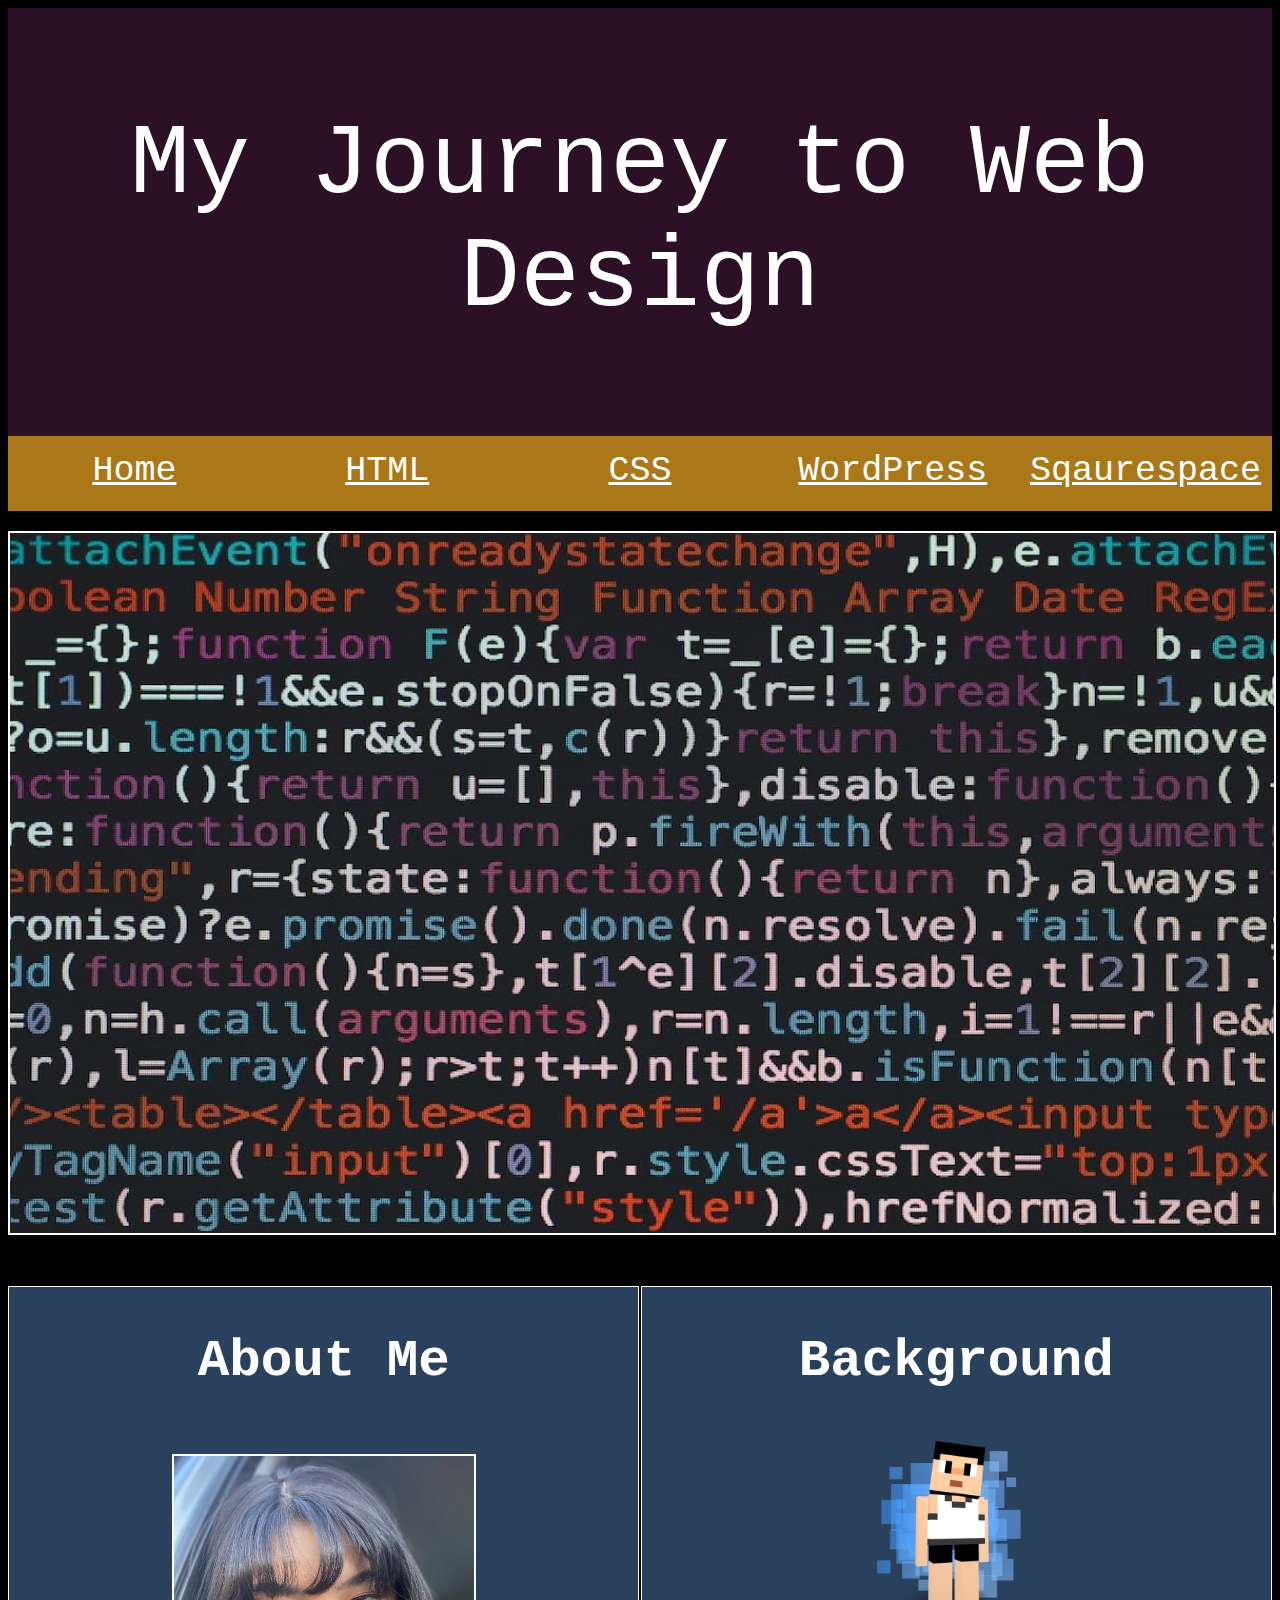
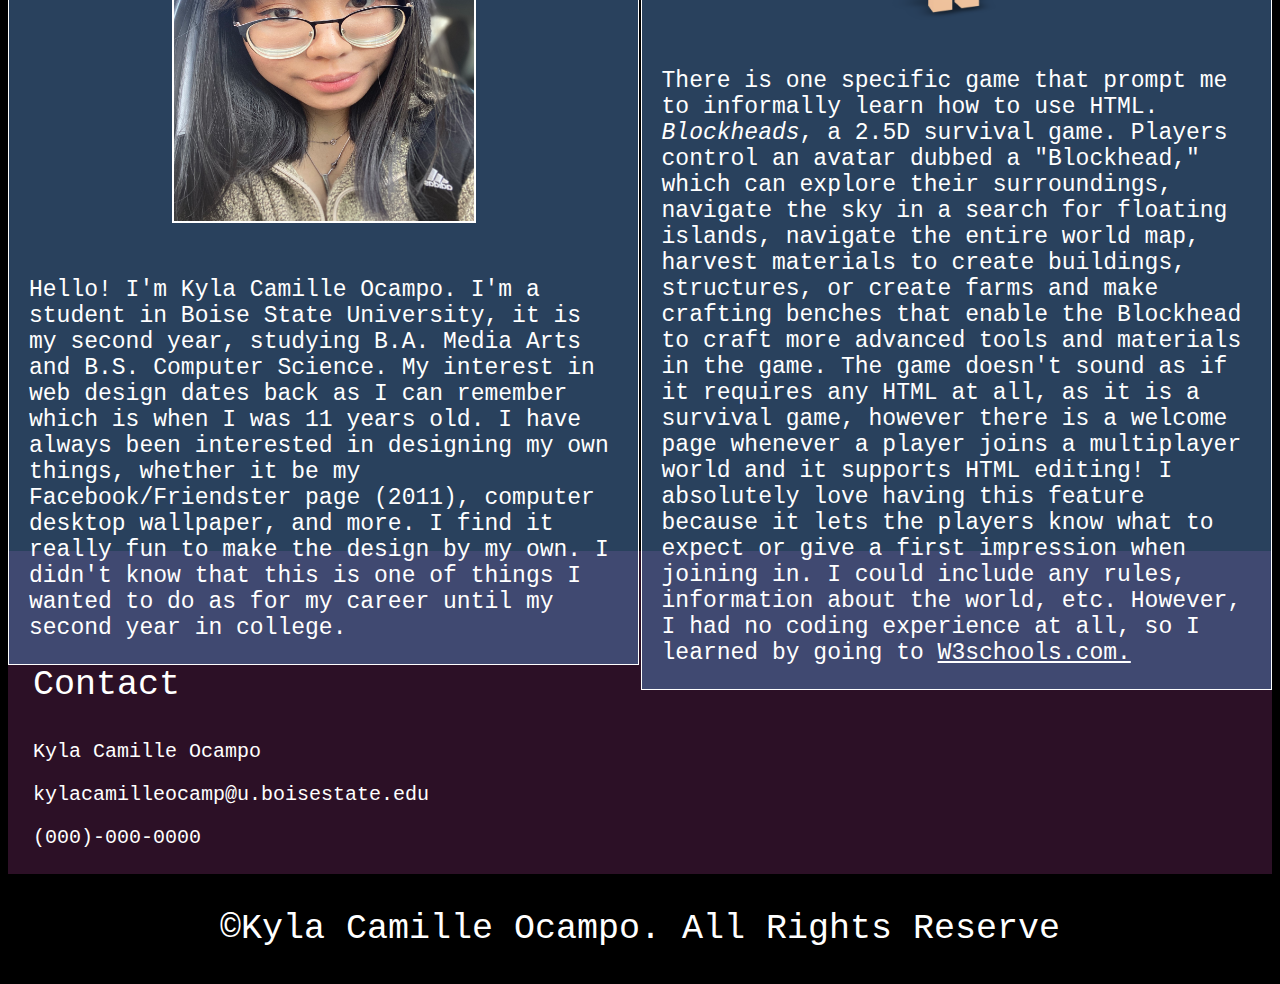
==== commit 9419c57e: "Update index.html" ====
--- a/index.html
+++ b/index.html
@@ -14,7 +14,7 @@
 <span class="nav2"><a href="html.html" class="button">HTML</a></span>
 <span class="nav3"><a href="css.html" class="button">CSS</a></span>
 <span class="nav4"><a href="wordpress.html" class="button">WordPress</a></span>
-<span class="nav5"><a href="squarespace.html" class="button">SqaureSpace</a></span>
+<span class="nav5"><a href="squarespace.html" class="button">Sqaurespace</a></span>
 </div>
 <p>
 <p>
